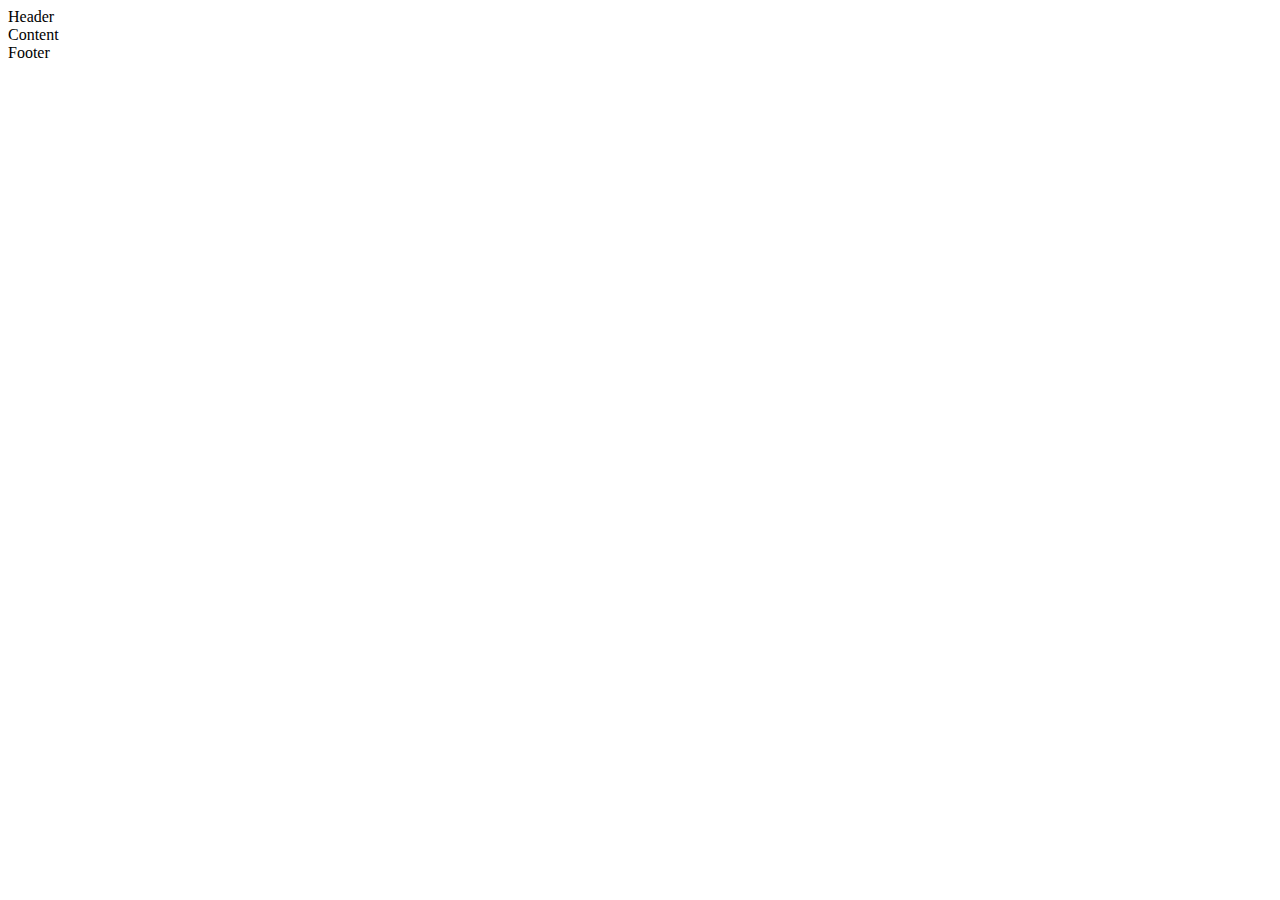
==== src/main/webapp/WEB-INF/templates/layout/default.html @ 6622a84c "init" ====
<!DOCTYPE html>
<html xmlns="http://www.w3.org/1999/xhtml" xmlns:th="http://www.thymeleaf.org">
	<head>
		<title>testiapp</title>
		<meta http-equiv="Content-Type" content="text/html; charset=UTF-8" />
	</head>
	<body>
		<div th:replace="layout/header :: header">Header</div>
		<div th:replace="${view} :: content">Content</div>
		<div th:replace="layout/footer :: footer">Footer</div>
	</body>
</html>
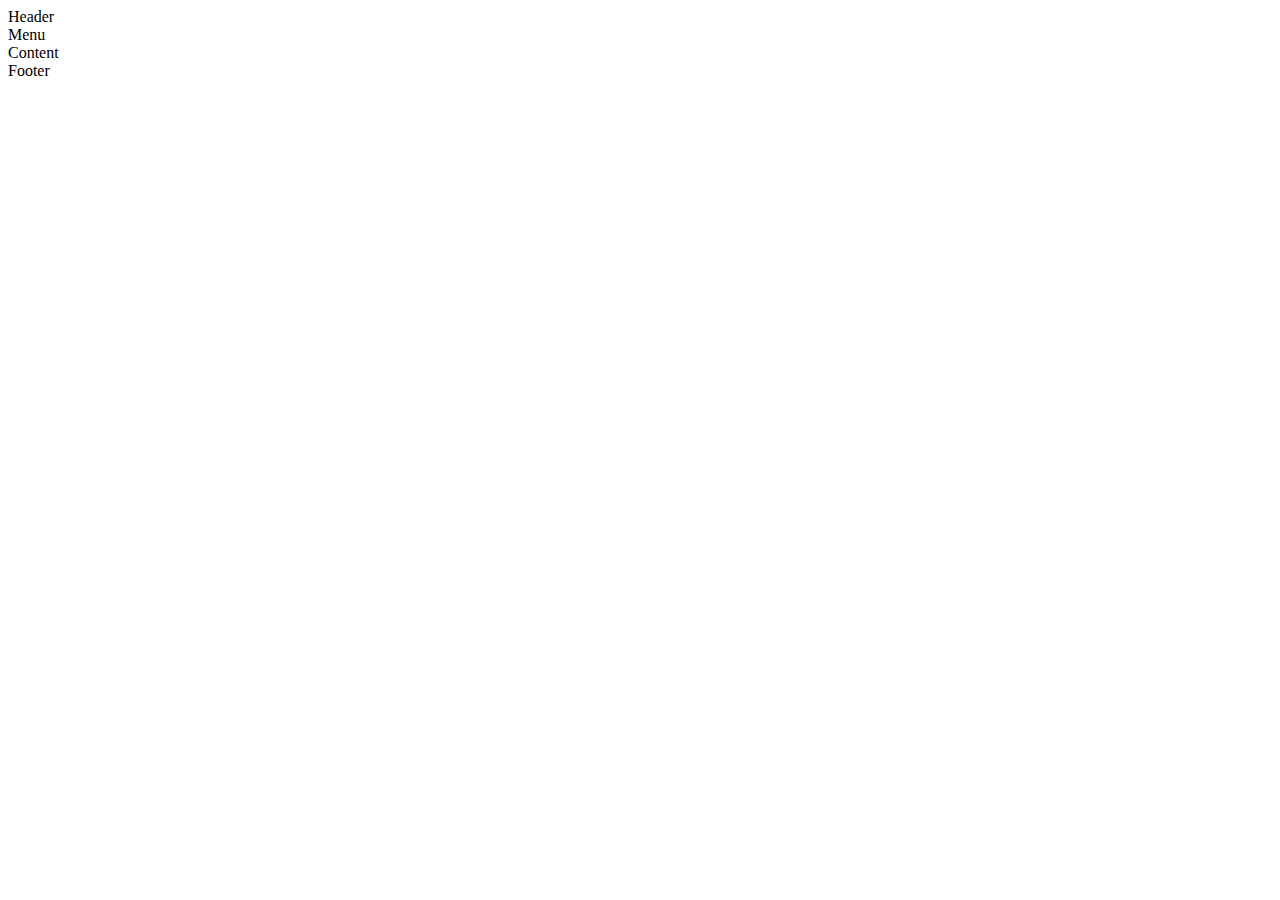
==== commit c044a7fe: "added css" ====
--- a/src/main/webapp/WEB-INF/templates/layout/default.html
+++ b/src/main/webapp/WEB-INF/templates/layout/default.html
@@ -3,10 +3,16 @@
 	<head>
 		<title>testiapp</title>
 		<meta http-equiv="Content-Type" content="text/html; charset=UTF-8" />
+		<link rel="stylesheet" type="text/css" media="all" href="../../css/style.css" th:href="@{/css/style.css}"/>
 	</head>
 	<body>
 		<div th:replace="layout/header :: header">Header</div>
-		<div th:replace="${view} :: content">Content</div>
+		<div class="content-wrapper">
+			<div th:replace="layout/menu :: menu">Menu</div>
+			<div class="content">
+				<div th:replace="${view} :: content">Content</div>
+			</div>
+		</div>
 		<div th:replace="layout/footer :: footer">Footer</div>
 	</body>
 </html>